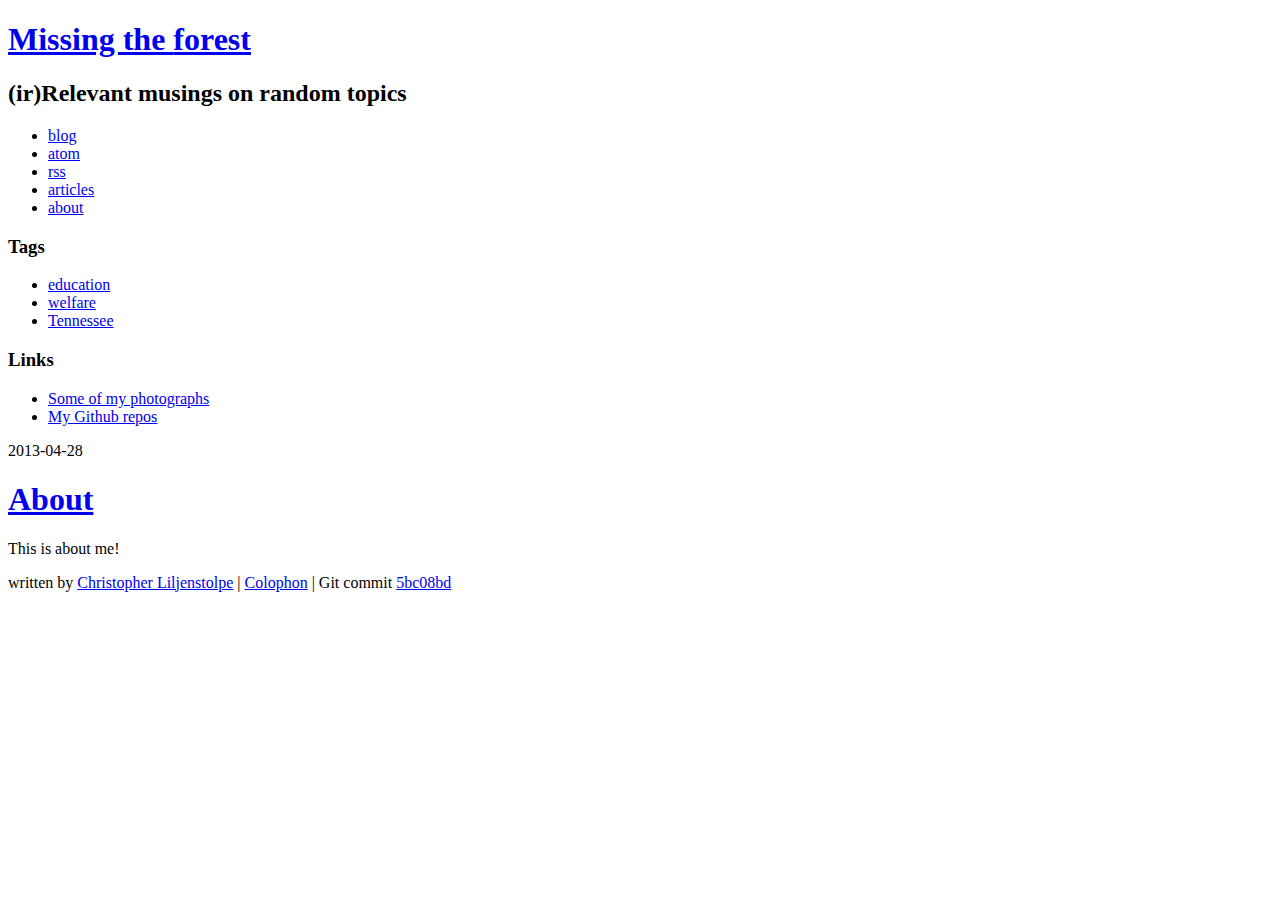
==== output/about/index.html @ d9d38e06 "content additions" ====
<!DOCTYPE HTML>
<html lang="en">

<head>
  <meta charset="utf-8" />
  <title>About</title>
  <link media="all" href="/shadowplay.css" rel="stylesheet" />
  <link href="/favicon.ico" rel="shortcut icon" />
    <link href="/sitemap.xml" type="application/xml" title="Sitemap">
  <link href="/" rel="home start" />
  <link href="/atom/" type="application/atom+xml" rel="alternate" title="Atom Feed" />
  <link href="/rss/" type="application/rss+xml" rel="alternate" title="RSS Feed" />
  <!--[if lt IE 9]>
    <script src="http://html5shiv.googlecode.com/svn/trunk/html5.js"></script>
  <![endif]-->
    <meta name="description" content="This is about me!..." />
    <meta name="keywords" content="" />
</head>

<body>
  <div id="main">
    <header>
      <div id="logo">
        <div id="logo_text">
          <!-- class="logo_colour", allows you to change the colour of the text -->
          <h1><a href="/" rel="home start">Missing the
              <span class="logo_colour">forest</span>
          </a></h1>
          <h2>(ir)Relevant musings on random topics</h2>
        </div>
      </div>
      <nav>
        <ul>
          <li><a href="/" rel="home start">blog</a></li>
          <li><a href="/atom/" rel="alternate">atom</a></li>
          <li><a href="/rss/" rel="alternate">rss</a></li>
          <li><a href="/articles/" rel="contents">articles</a></li>
          <li><a href="/about/" tel="author me">about</a></li>
        </ul>
      </nav>
    </header>
    <div id="content_header"></div>
    <div id="site_content">
      <div class="sidebar">
        <!-- insert your sidebar items here -->
        <h3>Tags</h3>
        <ul class="tag-list">
        
          <li class="tag-3"><a href="/tag/education/" rel="tag">education</a></li>
        
          <li class="tag-3"><a href="/tag/welfare/" rel="tag">welfare</a></li>
        
          <li class="tag-3"><a href="/tag/tennessee/" rel="tag">Tennessee</a></li>
        
        </ul>
        <h3>Links</h3>
        <ul>
        
          <li><a href="http://gallery.liljenstolpe.org/">Some of my photographs</a></li>
        
          <li><a href="http://www.github.com/liljenstolpe">My Github repos</a></li>
        
        </ul>
      </div>
      <div id="content">
    
        <article>
    <header>
        <time datetime="2013-04-28">2013-04-28</time>
        <h1>
            <a href="/about/" rel="bookmark canonical">About</a>
        </h1>
    </header>
    <p>This is about me!</p>
    <footer>
        
        
    </footer>
    <div class="comments"></div>
</article>
    
    
    
</div>
    </div>
    <div id="content_footer"></div>
    <footer>
      
    
      
    

      <p>written by <a href="mailto:blog@cdl.asgaard.org">Christopher Liljenstolpe</a>
       | <a href="/colophon/">Colophon</a> | Git commit <a
    href="https://github.com/liljenstolpe/www.asgaard.org/commit/5bc08bd8ce4b617ba1f1c2359f8181744baf782c
">5bc08bd
</a></p>
    </footer>
  </div>
</body>
</html>
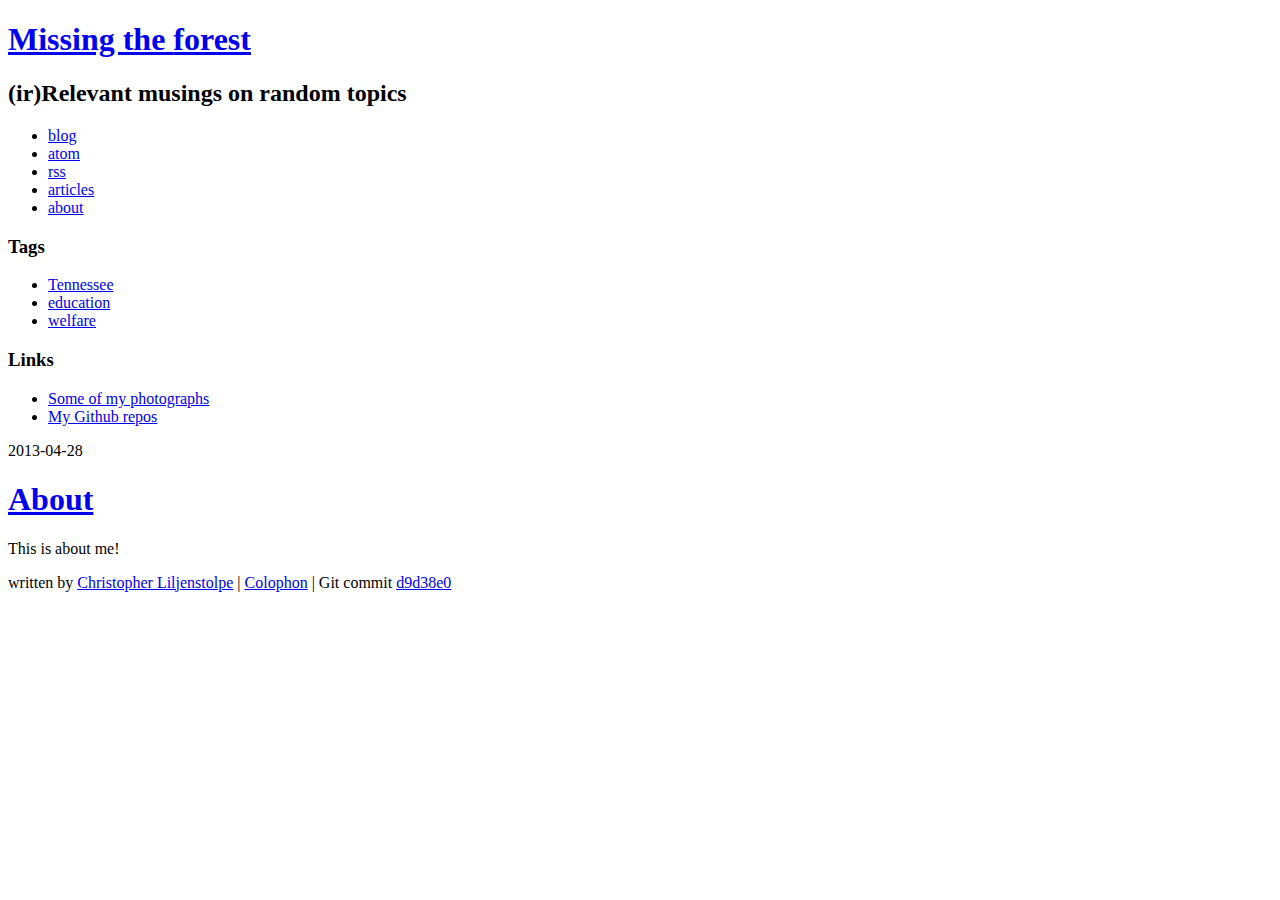
==== commit 6b99ecbe: "fencepost" ====
--- a/output/about/index.html
+++ b/output/about/index.html
@@ -46,11 +46,11 @@
         <h3>Tags</h3>
         <ul class="tag-list">
         
+          <li class="tag-3"><a href="/tag/tennessee/" rel="tag">Tennessee</a></li>
+        
           <li class="tag-3"><a href="/tag/education/" rel="tag">education</a></li>
         
           <li class="tag-3"><a href="/tag/welfare/" rel="tag">welfare</a></li>
-        
-          <li class="tag-3"><a href="/tag/tennessee/" rel="tag">Tennessee</a></li>
         
         </ul>
         <h3>Links</h3>
@@ -92,8 +92,8 @@
 
       <p>written by <a href="mailto:blog@cdl.asgaard.org">Christopher Liljenstolpe</a>
        | <a href="/colophon/">Colophon</a> | Git commit <a
-    href="https://github.com/liljenstolpe/www.asgaard.org/commit/5bc08bd8ce4b617ba1f1c2359f8181744baf782c
-">5bc08bd
+    href="https://github.com/liljenstolpe/www.asgaard.org/commit/d9d38e06affaa13c6a6723325120123883c1a33b
+">d9d38e0
 </a></p>
     </footer>
   </div>
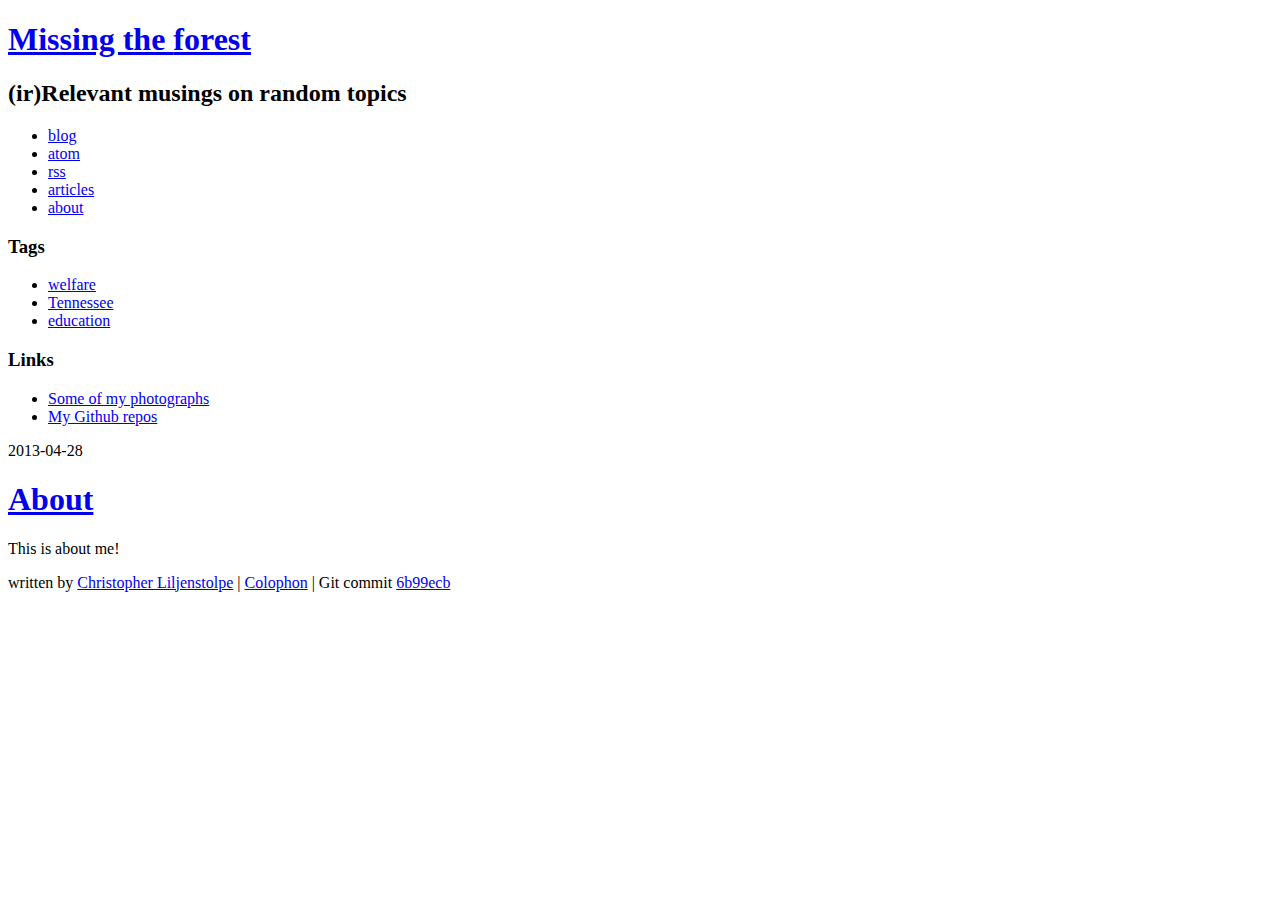
==== commit aedf6bc6: "more cycling with git hashes" ====
--- a/output/about/index.html
+++ b/output/about/index.html
@@ -46,11 +46,11 @@
         <h3>Tags</h3>
         <ul class="tag-list">
         
+          <li class="tag-3"><a href="/tag/welfare/" rel="tag">welfare</a></li>
+        
           <li class="tag-3"><a href="/tag/tennessee/" rel="tag">Tennessee</a></li>
         
           <li class="tag-3"><a href="/tag/education/" rel="tag">education</a></li>
-        
-          <li class="tag-3"><a href="/tag/welfare/" rel="tag">welfare</a></li>
         
         </ul>
         <h3>Links</h3>
@@ -92,8 +92,8 @@
 
       <p>written by <a href="mailto:blog@cdl.asgaard.org">Christopher Liljenstolpe</a>
        | <a href="/colophon/">Colophon</a> | Git commit <a
-    href="https://github.com/liljenstolpe/www.asgaard.org/commit/d9d38e06affaa13c6a6723325120123883c1a33b
-">d9d38e0
+    href="https://github.com/liljenstolpe/www.asgaard.org/commit/6b99ecbe77eab11b001c7dd327d7e7e7c60792ad
+">6b99ecb
 </a></p>
     </footer>
   </div>
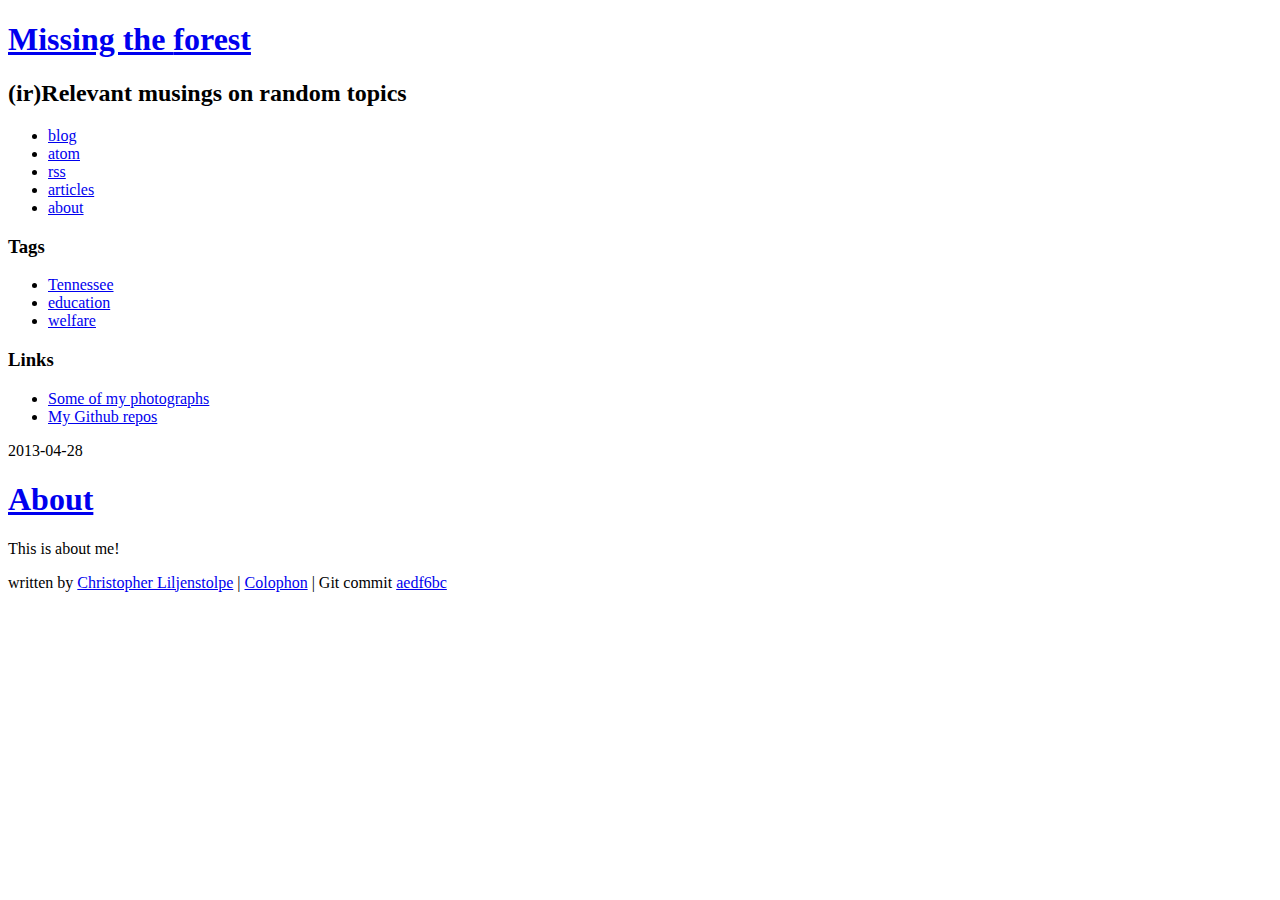
==== commit 2549d63d: "More thrashing with git hashes" ====
--- a/output/about/index.html
+++ b/output/about/index.html
@@ -46,11 +46,11 @@
         <h3>Tags</h3>
         <ul class="tag-list">
         
-          <li class="tag-3"><a href="/tag/welfare/" rel="tag">welfare</a></li>
-        
           <li class="tag-3"><a href="/tag/tennessee/" rel="tag">Tennessee</a></li>
         
           <li class="tag-3"><a href="/tag/education/" rel="tag">education</a></li>
+        
+          <li class="tag-3"><a href="/tag/welfare/" rel="tag">welfare</a></li>
         
         </ul>
         <h3>Links</h3>
@@ -92,8 +92,8 @@
 
       <p>written by <a href="mailto:blog@cdl.asgaard.org">Christopher Liljenstolpe</a>
        | <a href="/colophon/">Colophon</a> | Git commit <a
-    href="https://github.com/liljenstolpe/www.asgaard.org/commit/6b99ecbe77eab11b001c7dd327d7e7e7c60792ad
-">6b99ecb
+    href="https://github.com/liljenstolpe/www.asgaard.org/commit/aedf6bc60dd5d82148a6f27ac156e7f040291965
+">aedf6bc
 </a></p>
     </footer>
   </div>
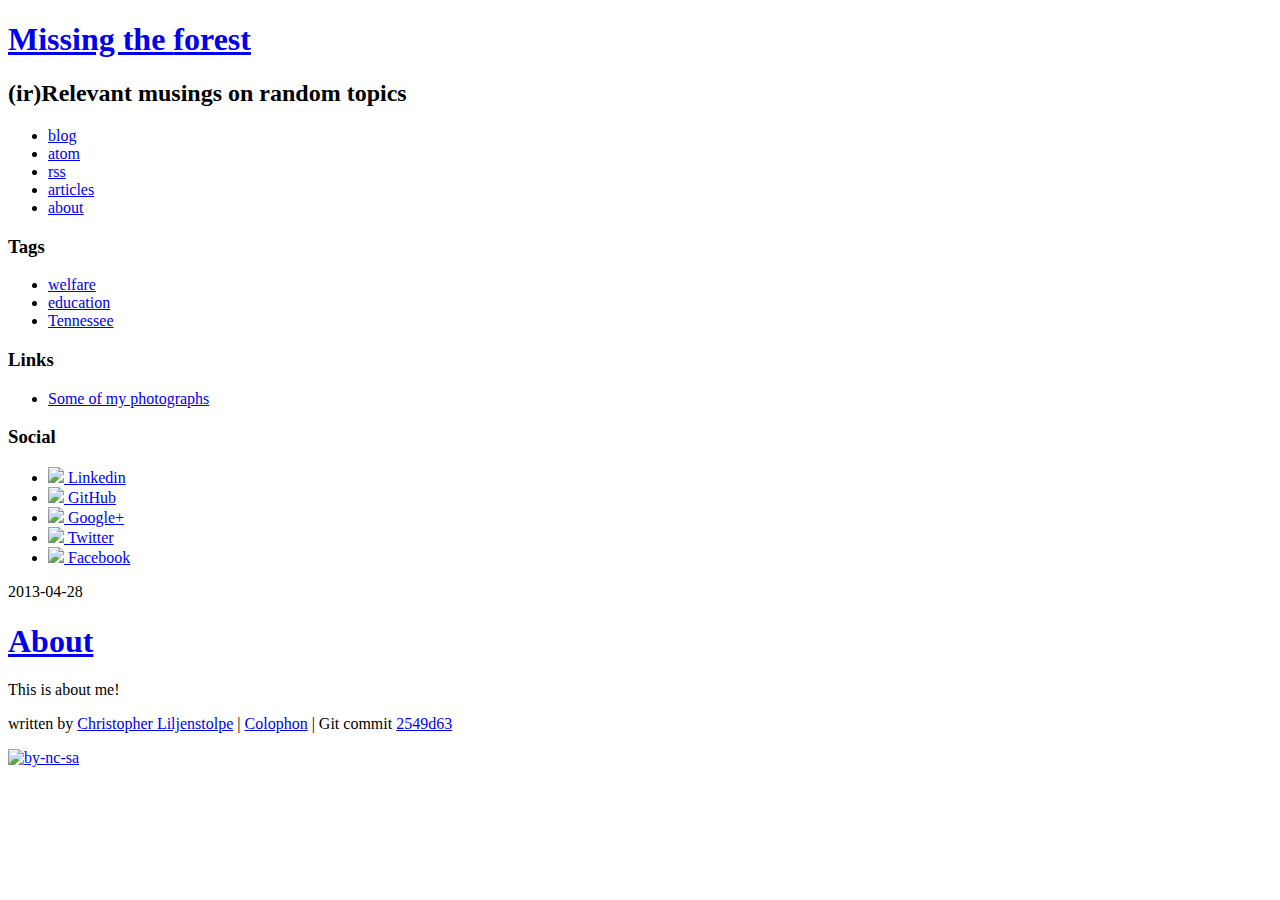
==== commit e1a198ca: "changed to add social" ====
--- a/output/about/index.html
+++ b/output/about/index.html
@@ -46,11 +46,11 @@
         <h3>Tags</h3>
         <ul class="tag-list">
         
-          <li class="tag-3"><a href="/tag/tennessee/" rel="tag">Tennessee</a></li>
+          <li class="tag-3"><a href="/tag/welfare/" rel="tag">welfare</a></li>
         
           <li class="tag-3"><a href="/tag/education/" rel="tag">education</a></li>
         
-          <li class="tag-3"><a href="/tag/welfare/" rel="tag">welfare</a></li>
+          <li class="tag-3"><a href="/tag/tennessee/" rel="tag">Tennessee</a></li>
         
         </ul>
         <h3>Links</h3>
@@ -58,9 +58,21 @@
         
           <li><a href="http://gallery.liljenstolpe.org/">Some of my photographs</a></li>
         
-          <li><a href="http://www.github.com/liljenstolpe">My Github repos</a></li>
-        
         </ul>
+	<h3>Social</h3>
+	<ul>
+	
+	  <li><a href="http://www.linkedin.com/in/liljenstolpe"><img src="/img/linkedin.png"> Linkedin</a></li>
+	
+	  <li><a href="http://github.com/liljenstolpe"><img src="/img/github.png"> GitHub</a></li>
+	
+	  <li><a href="http://plus.google.com/100771440792221683456"><img src="/img/google-plus.png"> Google+</a></li>
+	
+	  <li><a href="http://twitter.com/liljenstolpe"><img src="/img/twitter.png"> Twitter</a></li>
+	
+	  <li><a href="http://www.facebook.com/liljenstolpe"><img src="/img/facebook.png"> Facebook</a></li>
+	
+	</ul>
       </div>
       <div id="content">
     
@@ -92,9 +104,21 @@
 
       <p>written by <a href="mailto:blog@cdl.asgaard.org">Christopher Liljenstolpe</a>
        | <a href="/colophon/">Colophon</a> | Git commit <a
-    href="https://github.com/liljenstolpe/www.asgaard.org/commit/aedf6bc60dd5d82148a6f27ac156e7f040291965
-">aedf6bc
+    href="https://github.com/liljenstolpe/www.asgaard.org/commit/2549d63d4988ba925a59f2d3a7c17b054c65752a
+">2549d63
 </a></p>
+    <p><a href="http://creativecommons.org/licenses/by-nc-sa/3.0/"
+  rel="copyright" title="All content on this website is licensed under
+  the CC BY-NC-SA 3.0 license, if not otherwise noted."><img
+  src="http://i.creativecommons.org/l/by-nc-sa/3.0/88x31
+
+
+
+
+
+
+.png"
+  alt="by-nc-sa" /></a></p>
     </footer>
   </div>
 </body>
